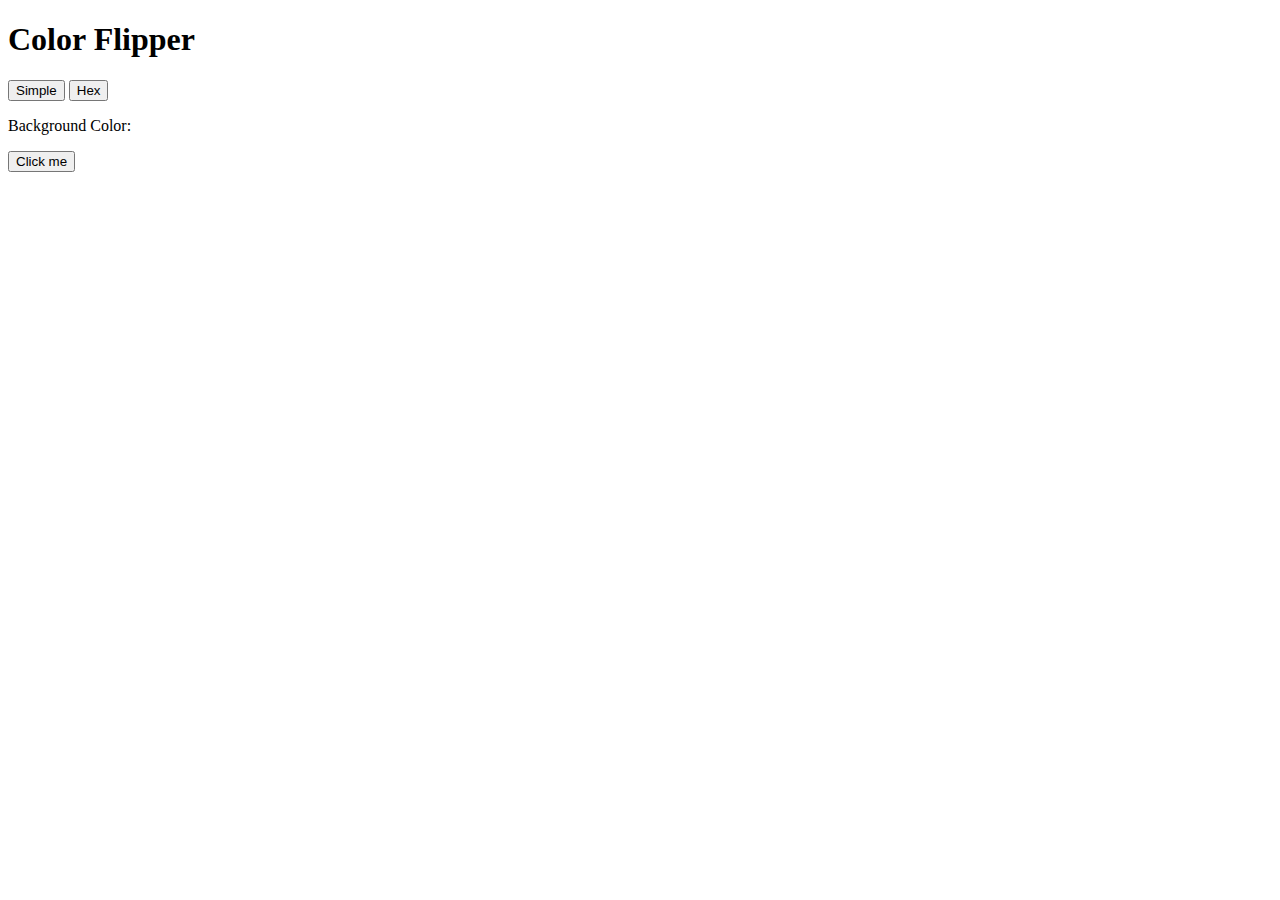
==== index.html @ deaef845 "Create index.html" ====
<!DOCTYPE html>
<html lang="en">
<head>
    <meta charset="UTF-8">
    <link rel="stylesheet" href="style.css">
    <meta http-equiv="X-UA-Compatible" content="IE=edge">
    <meta name="viewport" content="width=device-width, initial-scale=1.0">
    <title>Color Flipper</title>
</head>
<body>

    <div class="header">
        <h1>Color Flipper</h1>
        <div class="btn-container">
            <button>Simple</button>
            <button>Hex</button>
        </div>
    </div>

    <div class="container">

        <div class="text-container">
            <p>Background Color: </p>
        </div>

        <button class="click">Click me</button>
    </div>
    <!-- JavaScrcipt -->
    <script src="script.js"></script>
</body>
</html>
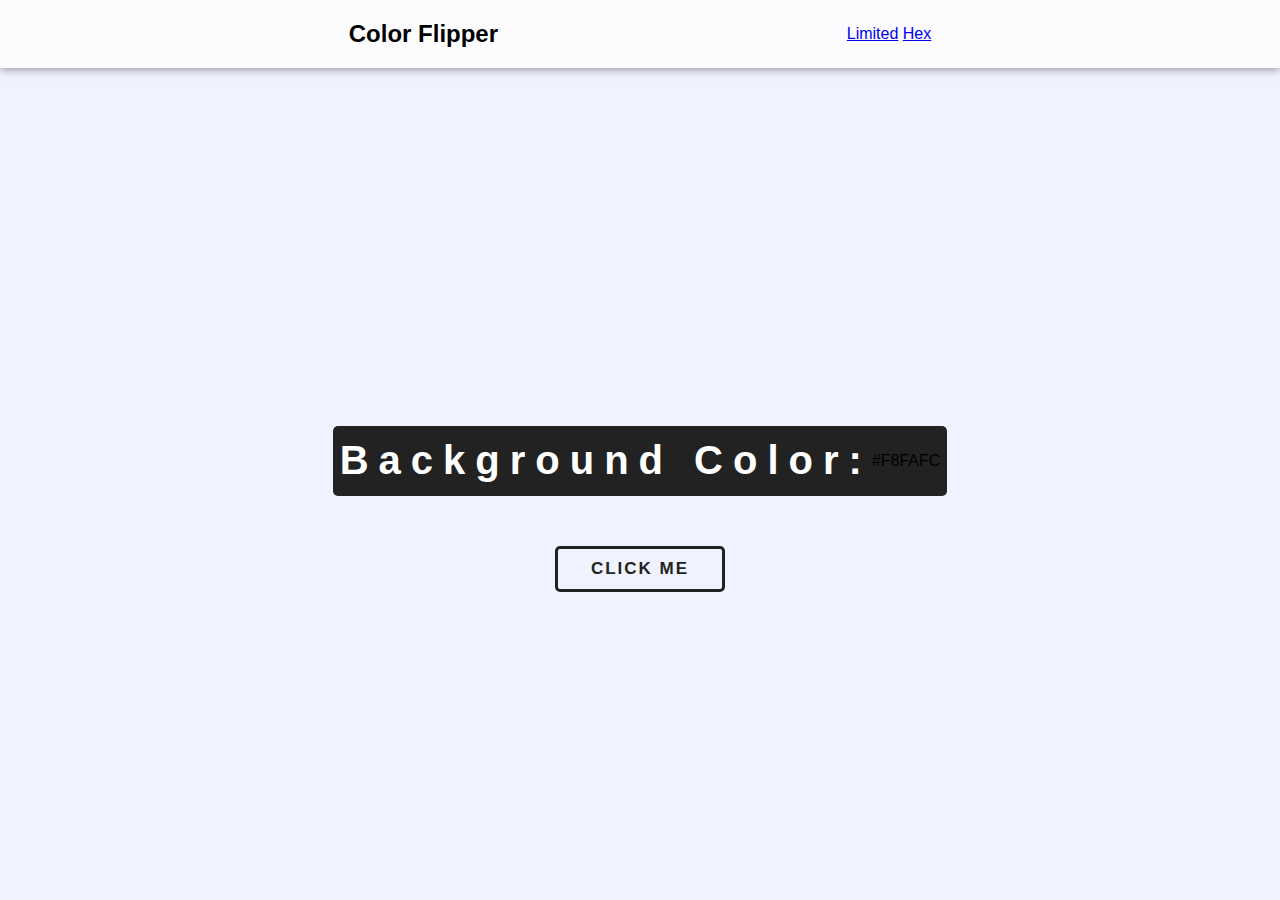
==== commit e68673ab: "Update index.html" ====
--- a/index.html
+++ b/index.html
@@ -10,20 +10,20 @@
 <body>
 
     <div class="header">
-        <h1>Color Flipper</h1>
+        <h2>Color Flipper</h2>
         <div class="btn-container">
-            <button>Simple</button>
-            <button>Hex</button>
+            <a href="index.html"> Limited</a>
+            <a href="hex.html"> Hex</a>
         </div>
     </div>
 
     <div class="container">
 
         <div class="text-container">
-            <p>Background Color: </p>
+            <p>Background Color: </p><span class="color">#F8FAFC</span>
         </div>
 
-        <button class="click">Click me</button>
+        <button class="click" id="changer">Click me</button>
     </div>
     <!-- JavaScrcipt -->
     <script src="script.js"></script>
--- a/style.css
+++ b/style.css
@@ -0,0 +1,79 @@
+* {
+  box-sizing: border-box;
+}
+
+body {
+  font-family: sans-serif;
+  background-color: rgb(241, 242, 255);
+  display: flex;
+  flex-direction: column;
+  height: 100vh;
+  overflow: hidden;
+  margin: 0;
+}
+
+.header {
+  display: flex;
+  align-items: center;
+  justify-content: space-evenly;
+  height: 70px;
+  width: 100%;
+  background-color: rgba(255, 255, 255, 0.788);
+  box-shadow: 0 0.1px 10px rgb(0, 0, 0, 0.5);
+}
+h1 {
+  color: rgb(83, 83, 255);
+}
+.btn-container button {
+  border: 0;
+  padding: 0;
+  background-color: transparent;
+  font-size: 17px;
+}
+.btn-container button:hover {
+  color: blue;
+  transition: 0.4s;
+}
+
+.container {
+  height: 100%;
+  display: flex;
+  flex-direction: column;
+  align-items: center;
+  justify-content: center;
+}
+
+.text-container {
+  margin: 50px auto;
+  background-color: #222;
+  min-width: 600px;
+  height: 70px;
+  border-radius: 5px;
+  padding: 7px;
+  justify-content: center;
+  display: flex;
+  align-items: center;
+}
+p {
+  font-weight: bold;
+  font-size: 40px;
+  color: #fff;
+  letter-spacing: 10px;
+}
+.click {
+  border-radius: 5px;
+  border: 3px solid #222;
+  color: #222;
+  background-color: transparent;
+  text-transform: uppercase;
+  letter-spacing: 2px;
+  font-size: 17px;
+  padding: 10px 15px;
+  width: 170px;
+  font-weight: bold;
+}
+.click:hover {
+  background-color: #222;
+  color: #fff;
+  transition: 0.6s;
+}
